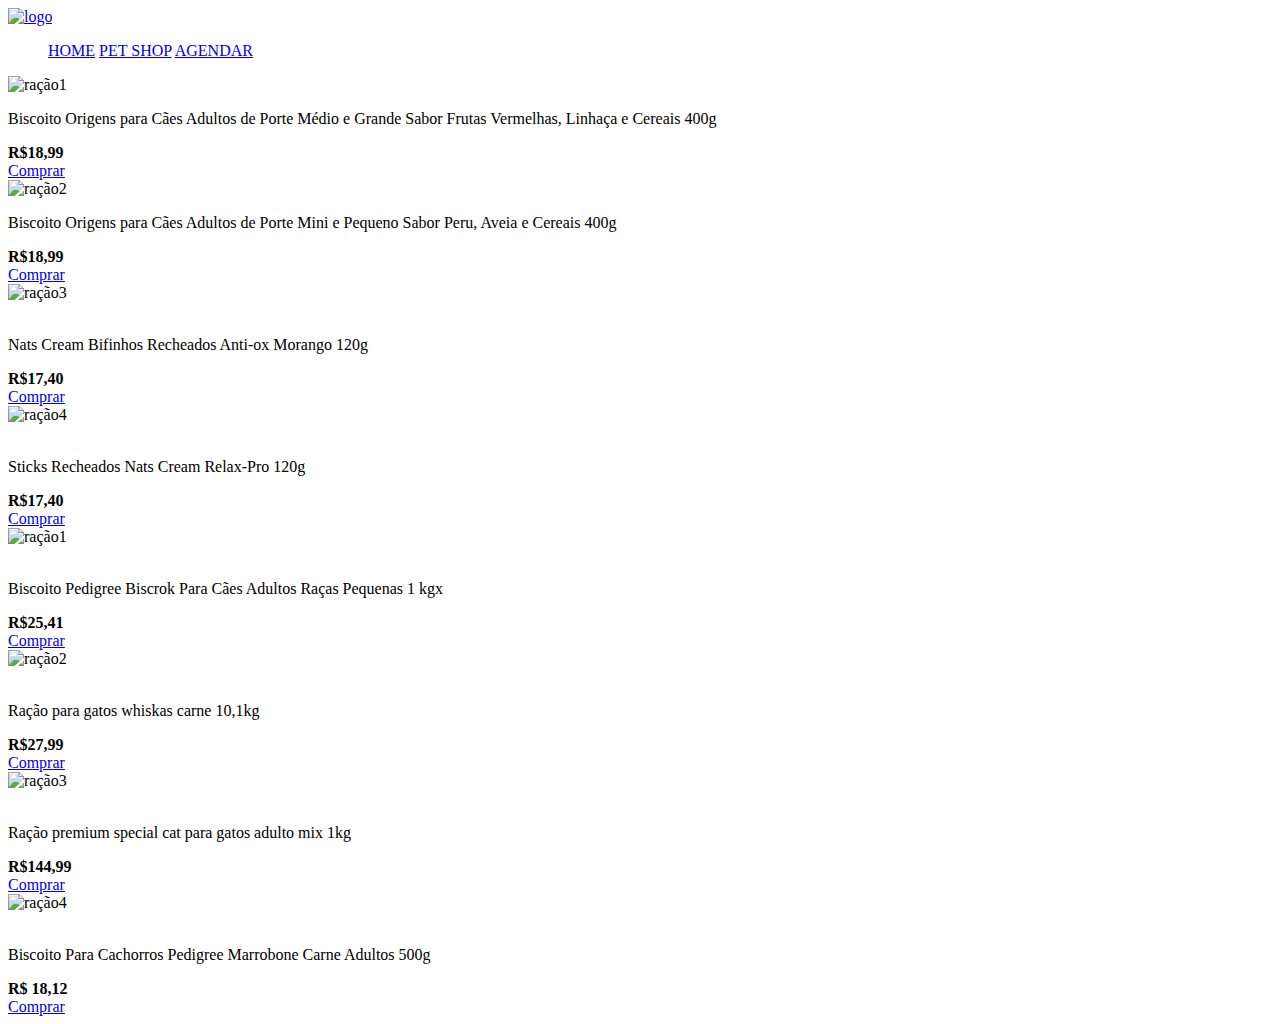
==== petshop.html @ 3405cee8 "Add files via upload" ====
<!DOCTYPE html>
<html lang="pt-br">
<head>
    <meta charset="utf-8">
    <meta http-equiv="X-UA-Compatible" content="IE=edge">
    <meta name="viewport" content="width=device-width, initial-scale=1.0">
    <link rel="stylesheet" href="estilo/estilo.css">
    <link rel="stylesheet" href="estilo/petshop.css">
    <link href="https://fonts.googleapis.com/css2?family=Montserrat&display=swap" rel="stylesheet">
    <link rel="icon" href="img/icon.png">
    <title>Bichos&Cia</title>
</head>
<body>
    <section class="cabecalho">
    <div>
        <a href="home.html">
        <img src="img/logomod..png" class="logo" alt="logo"></a>
        </div>

        <div class="sessoes">
            <ul>
                <a href="home.html">HOME</a>
                
                <a href="petshop.html">PET SHOP</a>
                <a href="login.php">AGENDAR</a>
            </ul>
        </div>
    </section>
    <div class="cards">
        <section class="card-sobre">
            <div class="icon">
                <img src="img/petshop/ração1.png" alt="ração1">
            </div>
            <p>Biscoito Origens para Cães Adultos de Porte Médio e Grande Sabor Frutas Vermelhas, Linhaça e Cereais 400g</p>
            <div class="descricao">
            <span><b>R$18,99</b></span>
            </div>
            <a href="https://wa.me/5514981676847" class="link">Comprar </a>
        </section>
        <section class="card-sobre">
            <div class="icon2">
                <img src="img/petshop/ração2.png" alt="ração2">
            </div>
            <p>Biscoito Origens para Cães Adultos de Porte Mini e Pequeno Sabor Peru, Aveia e Cereais 400g</p>
            <div class="descricao">
            <span><b>R$18,99</b></span>
            </div>
            <a href="https://wa.me/5514981676847" class="link">Comprar </a>
        </section>
        <section class="card-sobre">
            <div class="icon3">
                <img src="img/petshop/ração3.png" alt="ração3">
            </div>
            <br>
            <p>Nats Cream Bifinhos Recheados Anti-ox Morango 120g</p>
            <div class="descricao">
            <span><b>R$17,40</b></span>
            </div>
            <a href="https://wa.me/5514981676847" class="link">Comprar </a>
        </section>
        <section class="card-sobre">
            <div class="icon4">
                <img src="img/petshop/ração4.png" alt="ração4">
            </div>
            <br>
            <p>Sticks Recheados Nats Cream Relax-Pro 120g</p>
            <div class="descricao">
            <span><b>R$17,40</b></span>
            </div>
            <a href="https://wa.me/5514981676847" class="link">Comprar </a>            
        </section>
        </div>
        <div class="cards2">
        <section class="card-sobre">
            <div class="icon5">
                <img src="img/petshop/ração5.png" alt="ração1">
            </div>
            <br>
            <p>Biscoito Pedigree Biscrok Para Cães Adultos Raças Pequenas 1 kgx</p>
            <div class="descricao">
            <span><b>R$25,41 </b></span>
            </div>
            <a href="https://wa.me/5514981676847" class="link">Comprar </a>
        </section>
        <section class="card-sobre">
            <div class="icon6">
                <img src="img/petshop/ração6.png" alt="ração2">
            </div>
            <br>
            <p>Ração para gatos whiskas
                carne 10,1kg 
            </p>
            <div class="descricao">
            <span><b>R$27,99</b></span>
            </div>
            <a href="https://wa.me/5514981676847" class="link">Comprar </a>
        </section>
        <section class="card-sobre">
            <div class="icon7">
                <img src="img/petshop/ração7.png" alt="ração3">
            </div>
            <br>
            <p>Ração premium special cat 
                para gatos adulto mix 1kg </p>
            <div class="descricao">
            <span><b>R$144,99</b></span>
            </div>
            <a href="https://wa.me/5514981676847" class="link">Comprar </a>
        </section>
        <section class="card-sobre">
            <div class="icon8">
                <img src="img/petshop/ração8.png" alt="ração4">
            </div>
            <br>
            <p>Biscoito Para Cachorros Pedigree Marrobone Carne Adultos 500g
            </p>
            <div class="descricao">
            <span><b>R$ 18,12</b></span>
            </div>
            <a href="https://wa.me/5514981676847" class="link">Comprar </a>            
        </section>
        </div>

</body>
</html>
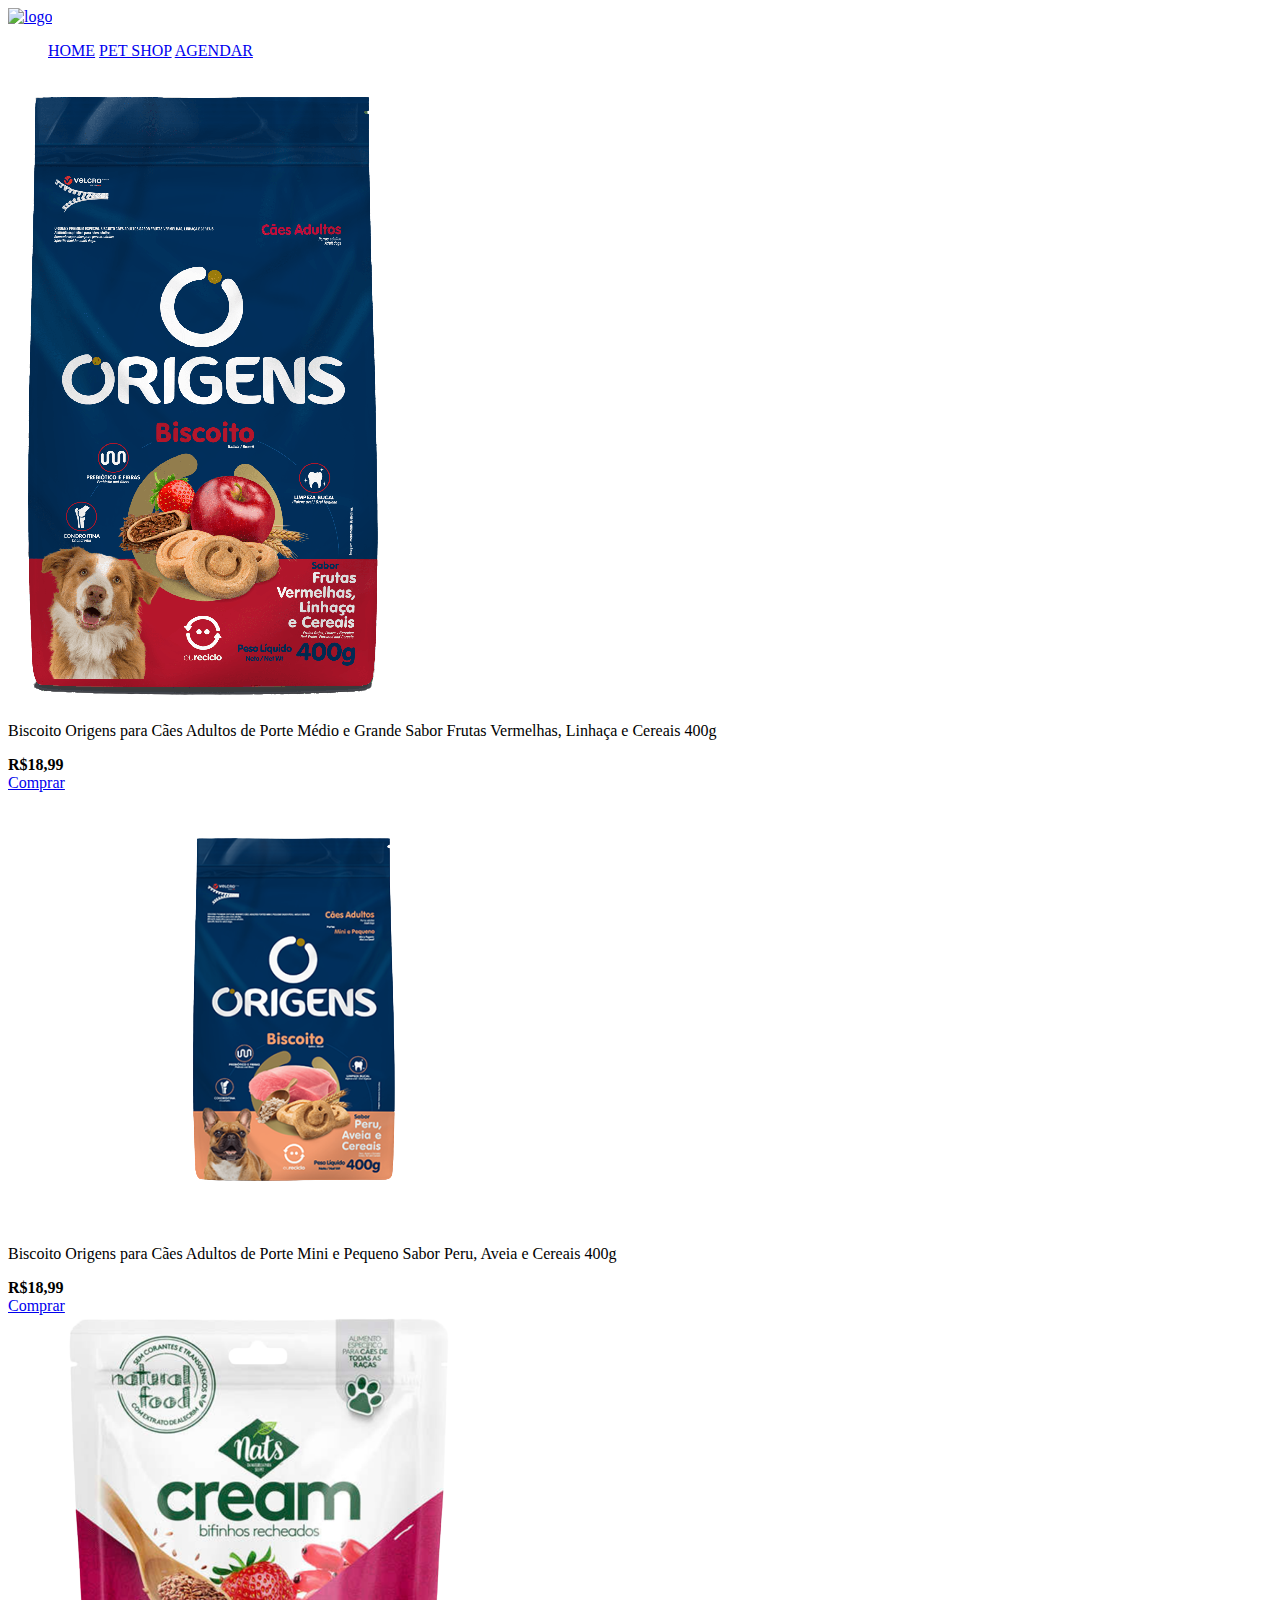
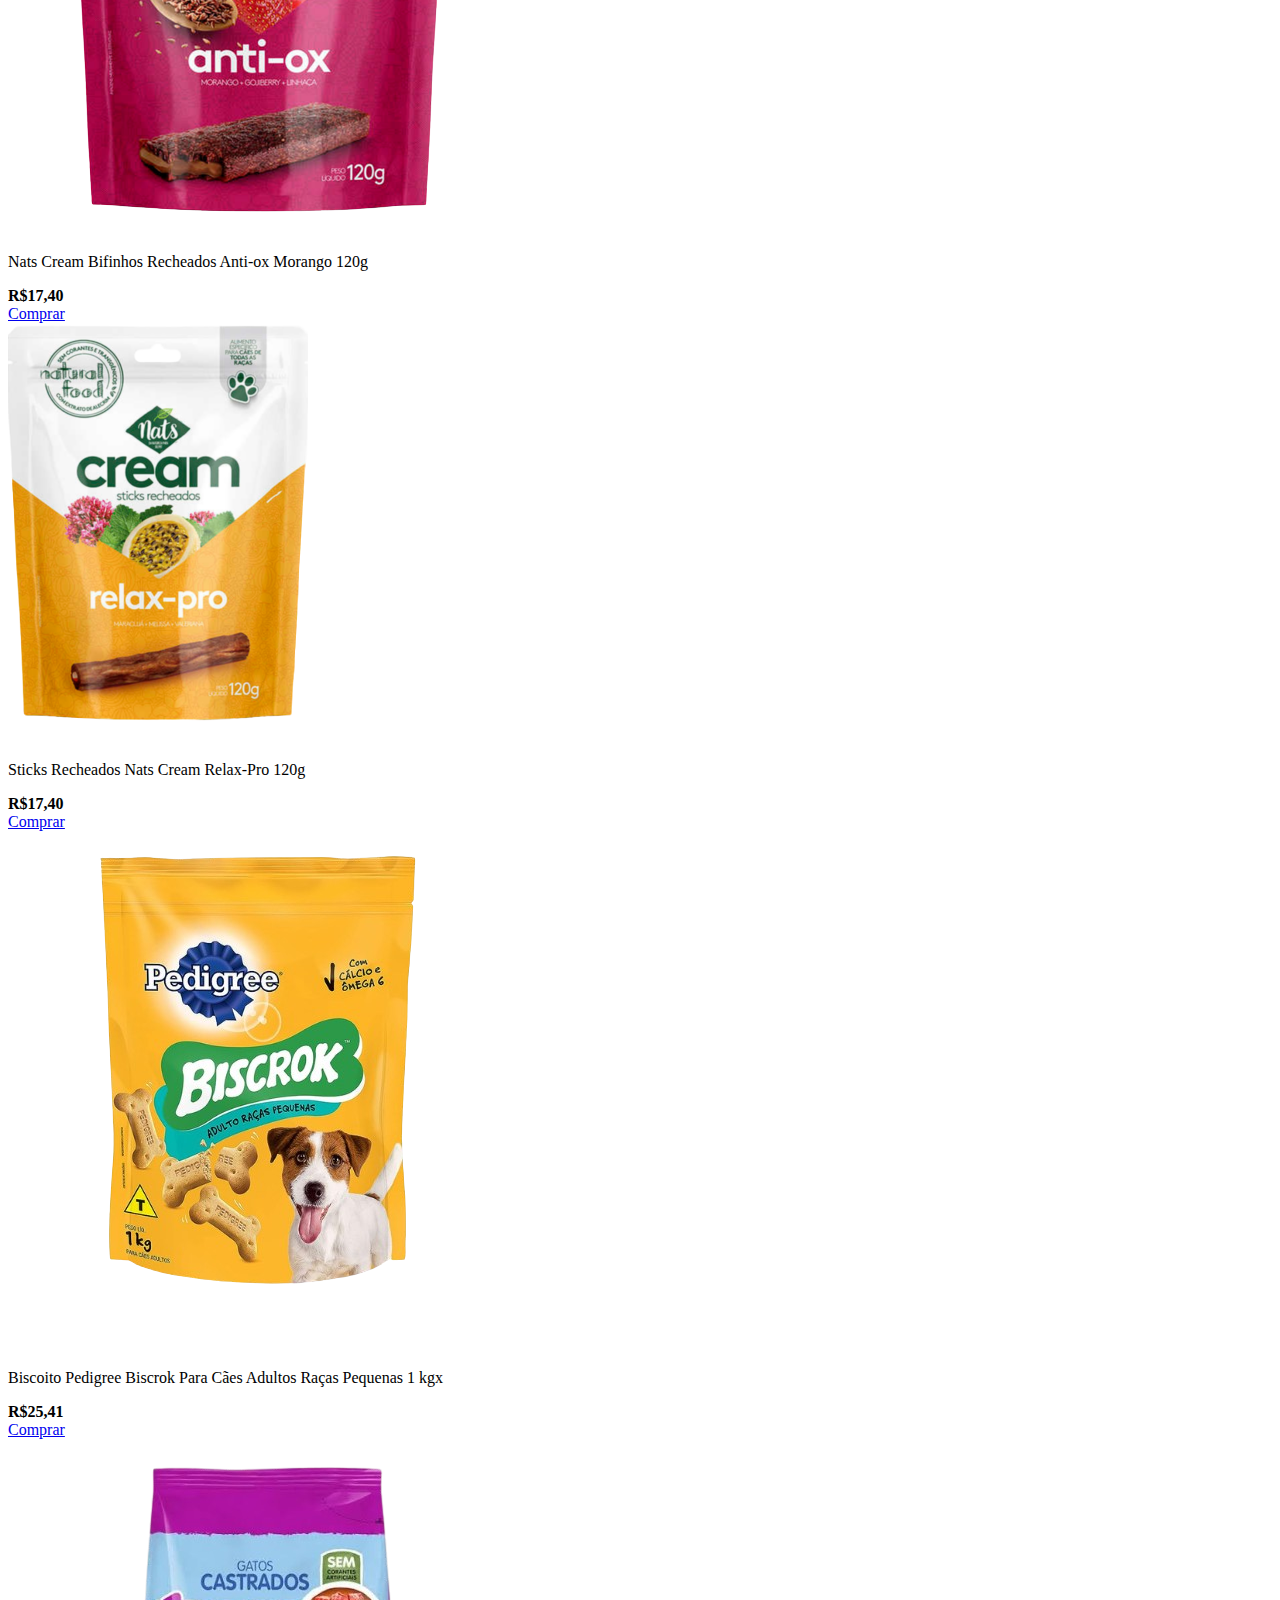
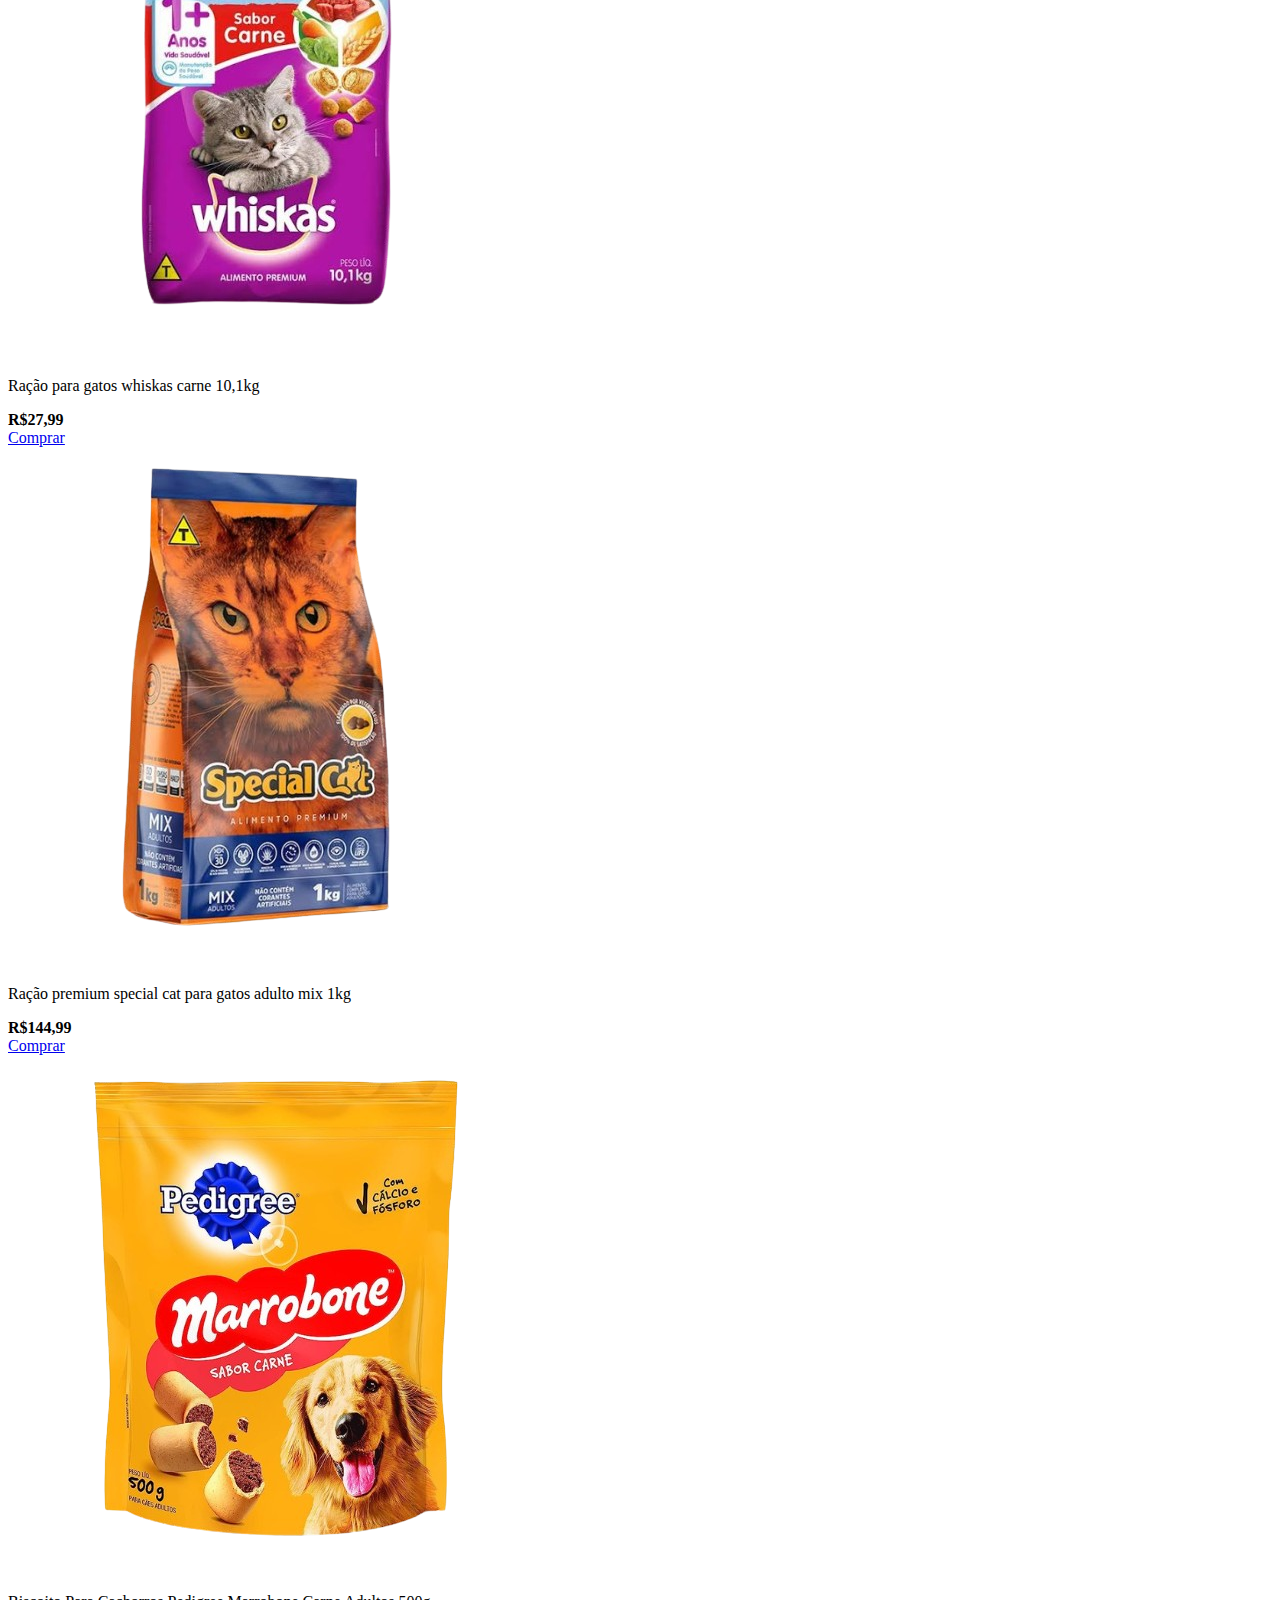
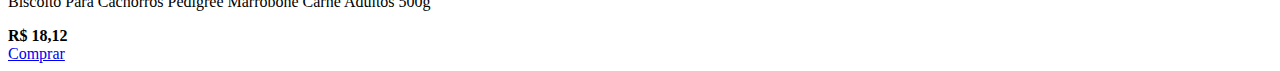
==== commit 39d39089: "Update petshop.html" ====
--- a/petshop.html
+++ b/petshop.html
@@ -29,7 +29,7 @@
     <div class="cards">
         <section class="card-sobre">
             <div class="icon">
-                <img src="img/petshop/ração1.png" alt="ração1">
+                <img src="ração1.png" alt="ração1">
             </div>
             <p>Biscoito Origens para Cães Adultos de Porte Médio e Grande Sabor Frutas Vermelhas, Linhaça e Cereais 400g</p>
             <div class="descricao">
@@ -39,7 +39,7 @@
         </section>
         <section class="card-sobre">
             <div class="icon2">
-                <img src="img/petshop/ração2.png" alt="ração2">
+                <img src="ração2.png" alt="ração2">
             </div>
             <p>Biscoito Origens para Cães Adultos de Porte Mini e Pequeno Sabor Peru, Aveia e Cereais 400g</p>
             <div class="descricao">
@@ -49,7 +49,7 @@
         </section>
         <section class="card-sobre">
             <div class="icon3">
-                <img src="img/petshop/ração3.png" alt="ração3">
+                <img src="ração3.png" alt="ração3">
             </div>
             <br>
             <p>Nats Cream Bifinhos Recheados Anti-ox Morango 120g</p>
@@ -60,7 +60,7 @@
         </section>
         <section class="card-sobre">
             <div class="icon4">
-                <img src="img/petshop/ração4.png" alt="ração4">
+                <img src="ração4.png" alt="ração4">
             </div>
             <br>
             <p>Sticks Recheados Nats Cream Relax-Pro 120g</p>
@@ -73,7 +73,7 @@
         <div class="cards2">
         <section class="card-sobre">
             <div class="icon5">
-                <img src="img/petshop/ração5.png" alt="ração1">
+                <img src="ração5.png" alt="ração1">
             </div>
             <br>
             <p>Biscoito Pedigree Biscrok Para Cães Adultos Raças Pequenas 1 kgx</p>
@@ -84,7 +84,7 @@
         </section>
         <section class="card-sobre">
             <div class="icon6">
-                <img src="img/petshop/ração6.png" alt="ração2">
+                <img src="ração6.png" alt="ração2">
             </div>
             <br>
             <p>Ração para gatos whiskas
@@ -97,7 +97,7 @@
         </section>
         <section class="card-sobre">
             <div class="icon7">
-                <img src="img/petshop/ração7.png" alt="ração3">
+                <img src="ração7.png" alt="ração3">
             </div>
             <br>
             <p>Ração premium special cat 
@@ -109,7 +109,7 @@
         </section>
         <section class="card-sobre">
             <div class="icon8">
-                <img src="img/petshop/ração8.png" alt="ração4">
+                <img src="ração8.png" alt="ração4">
             </div>
             <br>
             <p>Biscoito Para Cachorros Pedigree Marrobone Carne Adultos 500g
@@ -122,4 +122,4 @@
         </div>
 
 </body>
-</html>+</html>
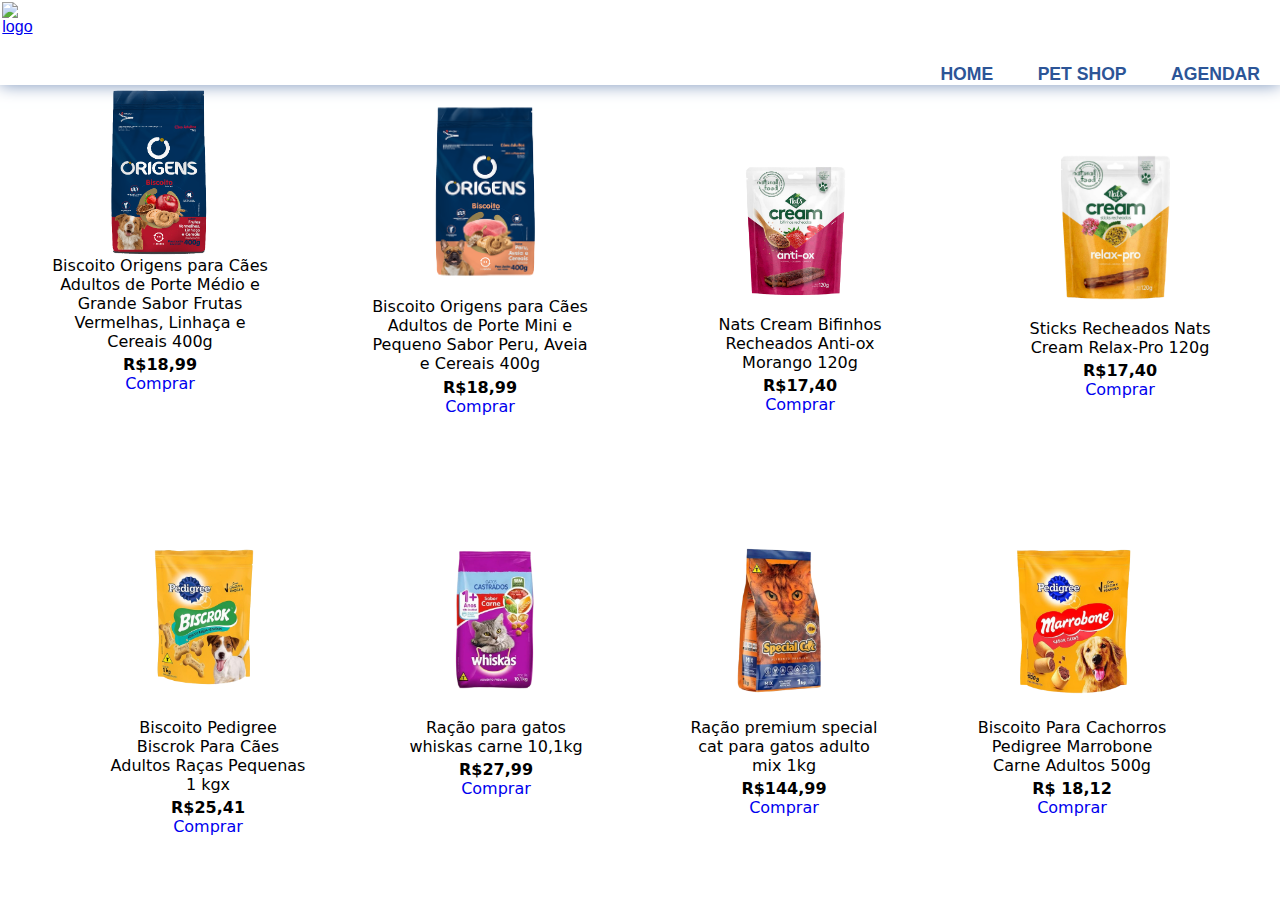
==== commit 4b6c0f9d: "Update petshop.html" ====
--- a/petshop.html
+++ b/petshop.html
@@ -5,7 +5,7 @@
     <meta http-equiv="X-UA-Compatible" content="IE=edge">
     <meta name="viewport" content="width=device-width, initial-scale=1.0">
     <link rel="stylesheet" href="estilo/estilo.css">
-    <link rel="stylesheet" href="estilo/petshop.css">
+    <link rel="stylesheet" href="petshop.css">
     <link href="https://fonts.googleapis.com/css2?family=Montserrat&display=swap" rel="stylesheet">
     <link rel="icon" href="img/icon.png">
     <title>Bichos&Cia</title>
--- a/petshop.css
+++ b/petshop.css
@@ -0,0 +1,128 @@
+* {
+  padding: 0;
+  margin: 0;
+}
+
+* {box-sizing: border-box;}
+body {font-family: Verdana, sans-serif;}
+.mySlides {display: none;}
+img {vertical-align: middle;}
+
+.cabecalho{
+  max-width: 100%;
+  display: flex;
+  position: sticky;
+  top: 0;
+  width: 100%;
+  height: 90%;
+  background-color: #ffffff ;
+  box-shadow: 0 0 1rem 0 #7a93ba;
+}
+
+.logo {
+  padding: 5% 5%;
+  width: 70%;
+  height: 100%;  
+}
+
+.sessoes{
+  padding: 5% 0  0 ;
+  max-width: 0 50%;
+  position: relative;
+  margin-left: auto;
+}
+
+.sessoes a{
+  color: #2c5597;
+  text-decoration: none;
+  font-family: aileron regular, sans-serif;
+  font-weight: bold;
+  font-size: 110%;
+  padding: 20px;
+}
+
+.sessoes a:hover{
+  color: #7a93ba;
+}
+
+.cards{
+display:flex ;
+
+}
+.cards2{
+display:flex ;
+padding: 5%;
+
+}
+.card-sobre{
+text-align: center;
+font-family: system-ui;
+padding: 0 4%;
+width: 50%;
+height: 100%;
+
+}
+.icon img{
+width: 50%;
+height: 50%;
+}
+.icon2 img{
+width: 130%;
+height: 130%;
+margin-left: -12%;
+}
+.icon3 img{
+width: 60%;
+height: 60%;
+margin-top: 37%;
+margin-left: -4%;
+}
+.icon4 img{
+width: 50%;
+height: 50%;
+margin-top: 32%;
+margin-left: -4%;
+}
+
+.icon5 img{
+width: 80%;
+height: 50%;
+margin-top: 32%;
+margin-left: -4%;
+}
+
+.icon6 img{
+width: 80%;
+height: 50%;
+margin-top: 32%;
+margin-left: -4%;
+}
+.icon7 img{
+width: 80%;
+height: 50%;
+margin-top: 32%;
+margin-left: -4%;
+}
+.icon8 img{
+width: 80%;
+height: 50%;
+margin-top: 32%;
+margin-left: -4%;
+}
+.descricao{
+margin-top: 2%;
+}
+.link{
+text-decoration: none;
+margin: 1% 0 0;
+}
+
+@media screen and (max-width:768px){
+  .cards2{
+    flex-direction: column;
+    align-items: center;
+  }
+  .card-sobre{
+    width: 70%;
+  }
+}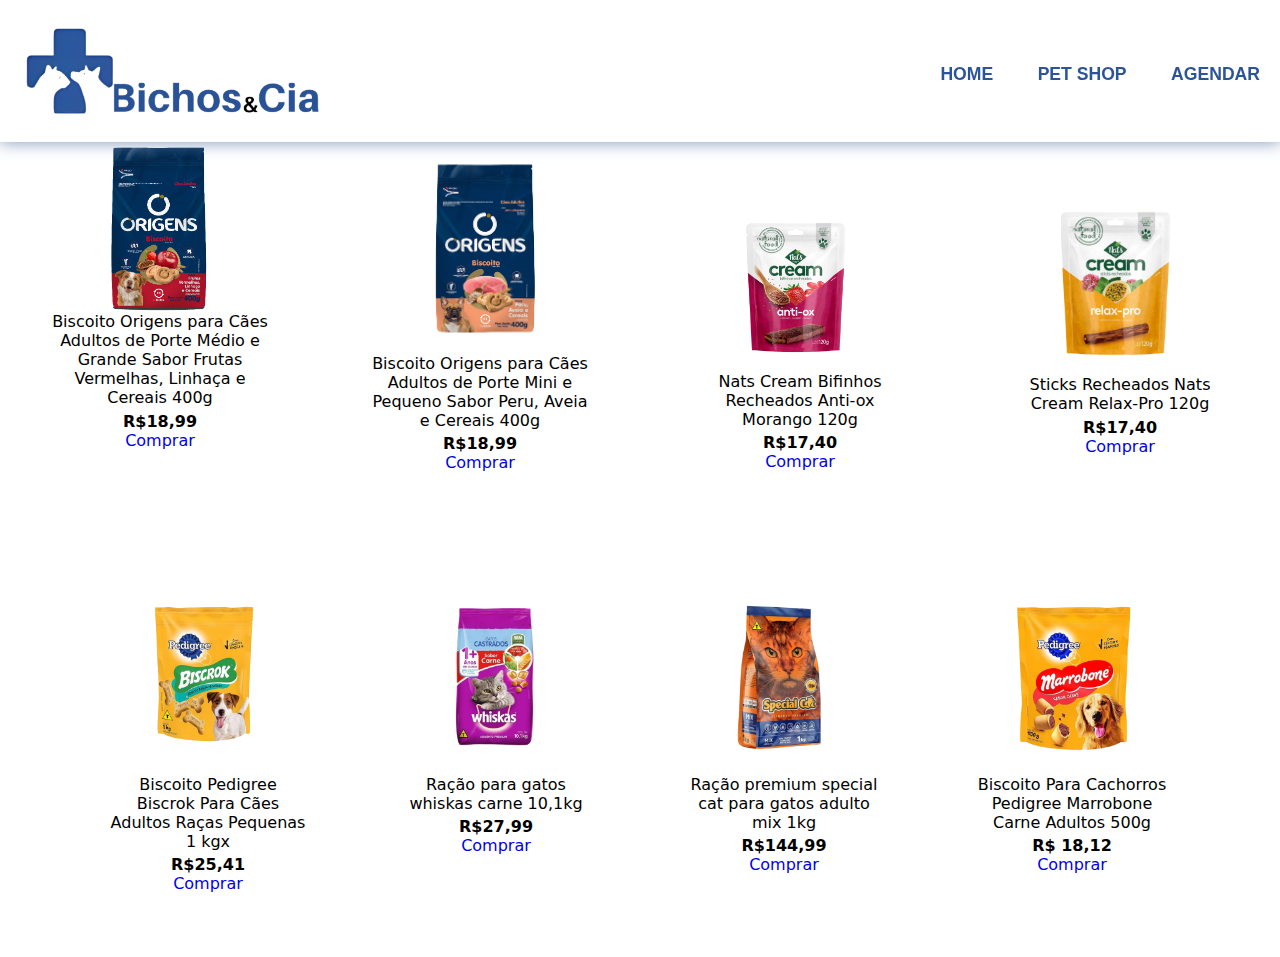
==== commit 152d0d15: "Update petshop.html" ====
--- a/petshop.html
+++ b/petshop.html
@@ -14,7 +14,7 @@
     <section class="cabecalho">
     <div>
         <a href="home.html">
-        <img src="img/logomod..png" class="logo" alt="logo"></a>
+        <img src="logomod..png" class="logo" alt="logo"></a>
         </div>
 
         <div class="sessoes">
